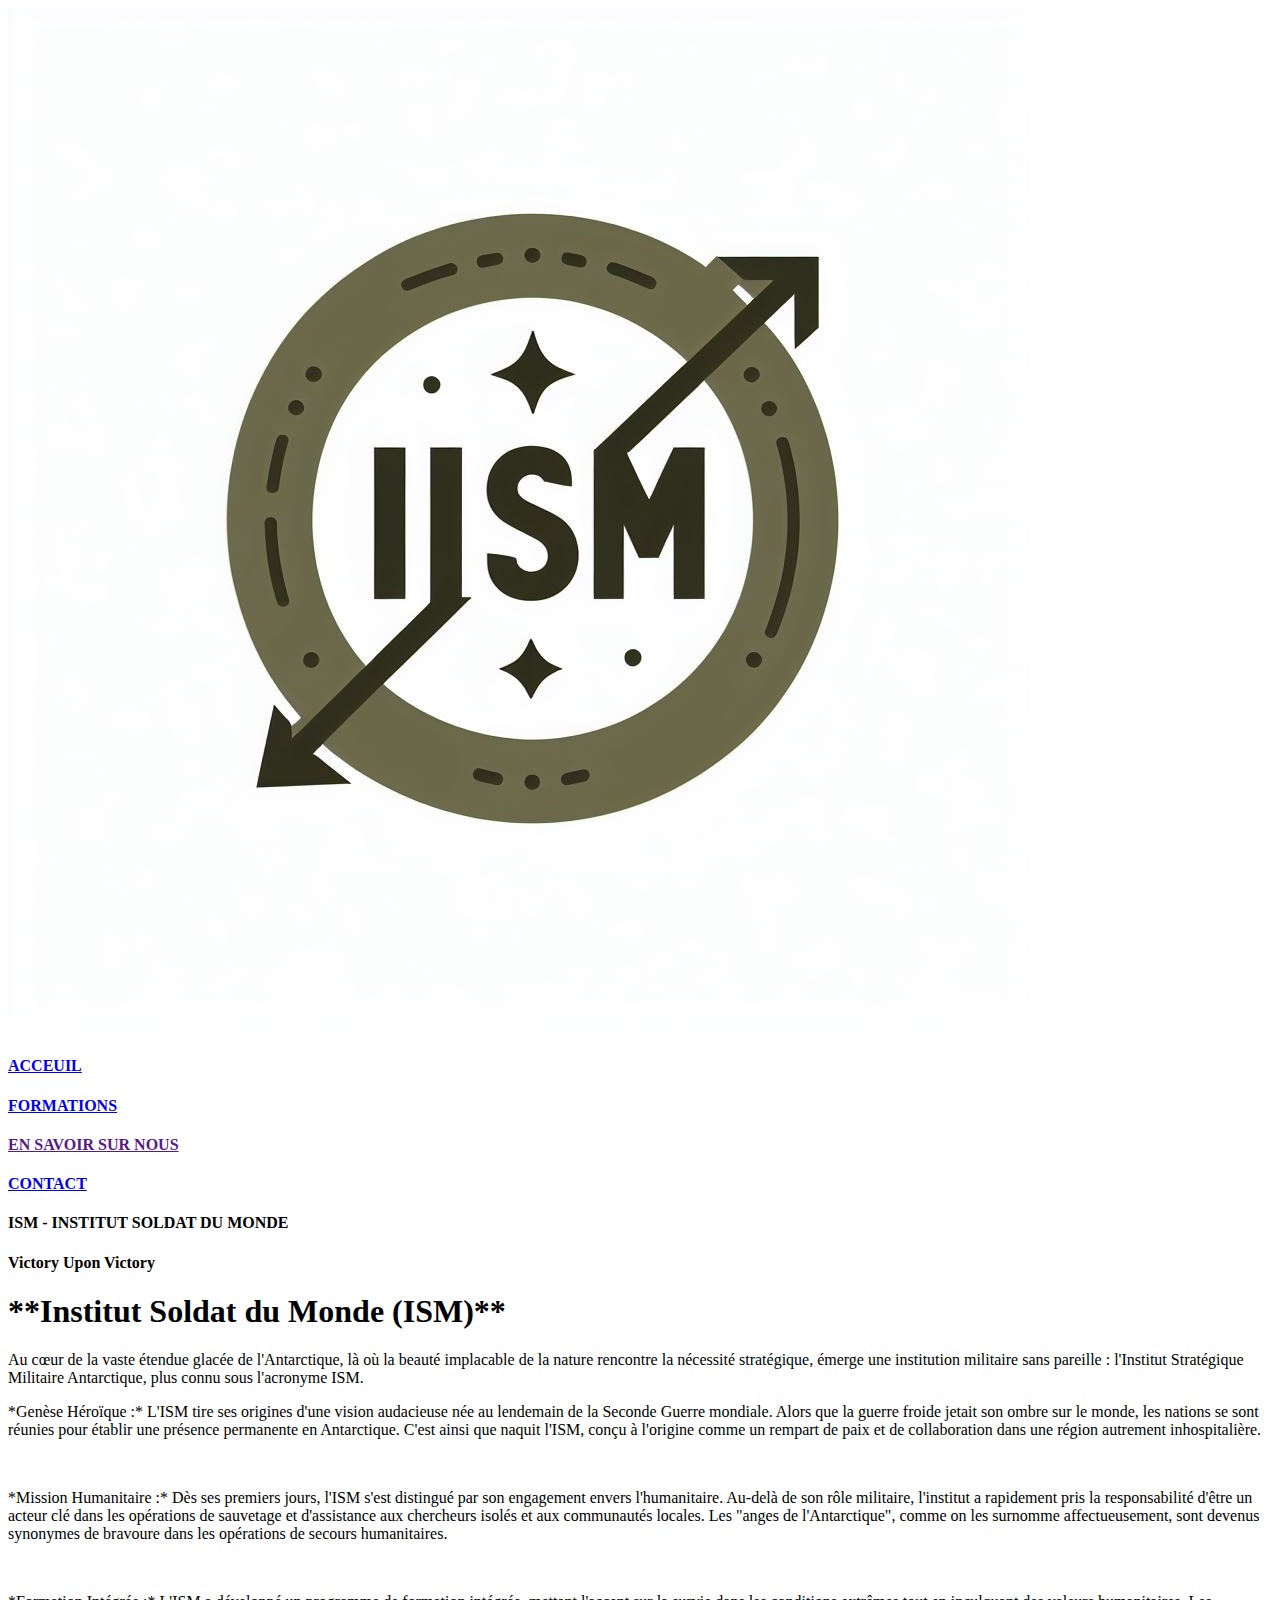
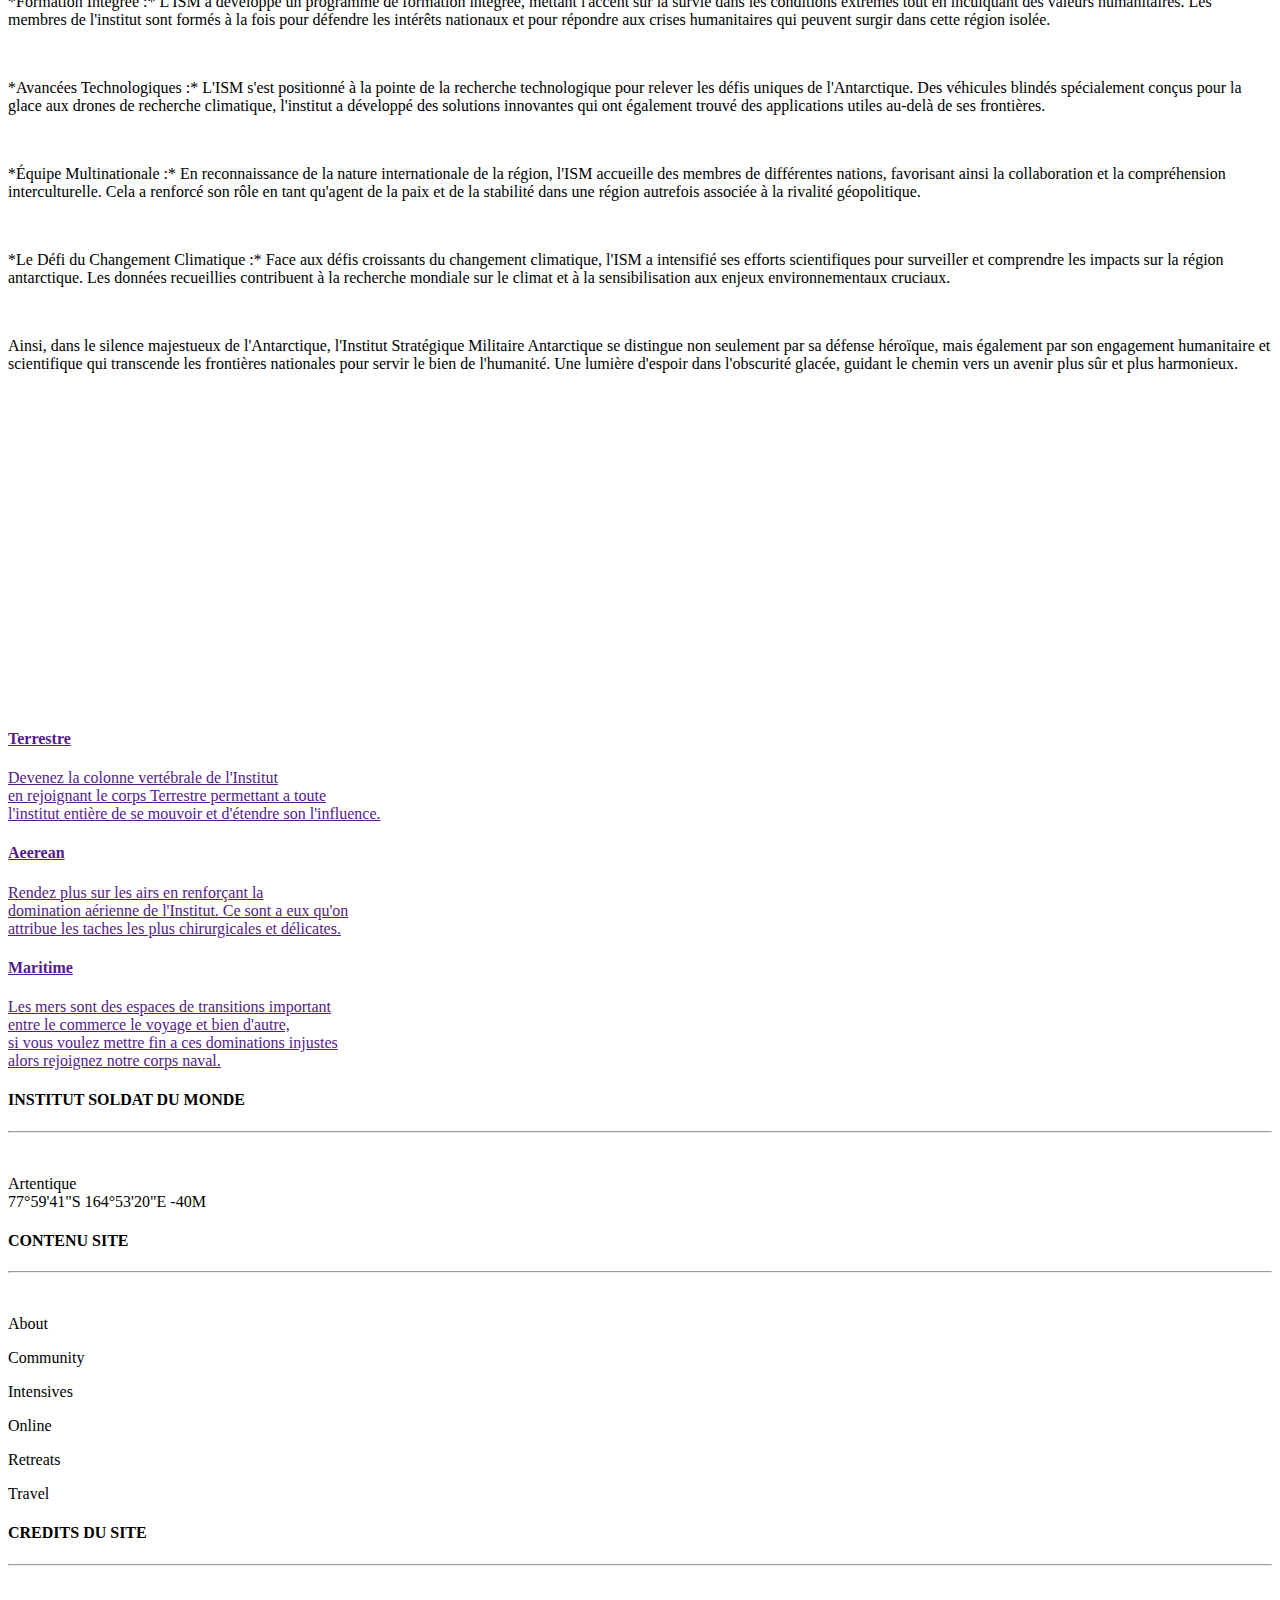
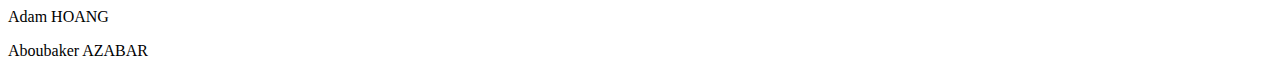
==== Acceuil.html @ afe30cb9 "ajout di sitt" ====
<!DOCTYPE html>
<html lang="fr">
	<head>
		<meta charset="utf-8" content="width=device-width, initial-scale=1"/>
		<title>Nom Ecole</title>
		<link rel="stylesheet" href="styles/Acceuil.css" />
	</head>
	<body>
		<header>
			<div class="MenuNavigation">
				<img src="Images/Icon.jpg">
				<a class = "NavFirstChild" href="Acceuil.html"><div><h4>ACCEUIL</h4></div></a>
				<a href="Formations.html"><div><h4>FORMATIONS</h4></div></a>
				<a href=""><div><h4>EN SAVOIR SUR NOUS</h4></div></a>
				<a href="Contact.html"><div><h4>CONTACT</h4></div></a>
			</div>
		</header>
		
		<aside>
			<div class="ImageMenu">
			  <div class="TextBlock1">
				<h4>ISM - INSTITUT SOLDAT DU MONDE</h4>
			  </div>
			  
			  <div class="TextBlock2">
				<h4>Victory Upon Victory</h4>
			  </div>
			</div>
		</aside>
		
		<main>
			<div class="Description">
				<section>
					 <h1>**Institut Soldat du Monde (ISM)**</h1>
					<article>

						<p>Au cœur de la vaste étendue glacée de l'Antarctique, là où la beauté implacable de la nature rencontre la nécessité stratégique, émerge une institution militaire sans pareille : l'Institut Stratégique Militaire Antarctique, plus connu sous l'acronyme ISM.

						<p>*Genèse Héroïque :* L'ISM tire ses origines d'une vision audacieuse née au lendemain de la Seconde Guerre mondiale. Alors que la guerre froide jetait son ombre sur le monde, les nations se sont réunies pour établir une présence permanente en Antarctique. C'est ainsi que naquit l'ISM, conçu à l'origine comme un rempart de paix et de collaboration dans une région autrement inhospitalière. </p><br>

						<p>*Mission Humanitaire :* Dès ses premiers jours, l'ISM s'est distingué par son engagement envers l'humanitaire. Au-delà de son rôle militaire, l'institut a rapidement pris la responsabilité d'être un acteur clé dans les opérations de sauvetage et d'assistance aux chercheurs isolés et aux communautés locales. Les "anges de l'Antarctique", comme on les surnomme affectueusement, sont devenus synonymes de bravoure dans les opérations de secours humanitaires.</p><br>

						<p>*Formation Intégrée :* L'ISM a développé un programme de formation intégrée, mettant l'accent sur la survie dans les conditions extrêmes tout en inculquant des valeurs humanitaires. Les membres de l'institut sont formés à la fois pour défendre les intérêts nationaux et pour répondre aux crises humanitaires qui peuvent surgir dans cette région isolée.</p><br>

						<p>*Avancées Technologiques :* L'ISM s'est positionné à la pointe de la recherche technologique pour relever les défis uniques de l'Antarctique. Des véhicules blindés spécialement conçus pour la glace aux drones de recherche climatique, l'institut a développé des solutions innovantes qui ont également trouvé des applications utiles au-delà de ses frontières.</p><br>

						<p>*Équipe Multinationale :* En reconnaissance de la nature internationale de la région, l'ISM accueille des membres de différentes nations, favorisant ainsi la collaboration et la compréhension interculturelle. Cela a renforcé son rôle en tant qu'agent de la paix et de la stabilité dans une région autrefois associée à la rivalité géopolitique.</p><br>

						<p>*Le Défi du Changement Climatique :* Face aux défis croissants du changement climatique, l'ISM a intensifié ses efforts scientifiques pour surveiller et comprendre les impacts sur la région antarctique. Les données recueillies contribuent à la recherche mondiale sur le climat et à la sensibilisation aux enjeux environnementaux cruciaux.</p><br>

						<p>Ainsi, dans le silence majestueux de l'Antarctique, l'Institut Stratégique Militaire Antarctique se distingue non seulement par sa défense héroïque, mais également par son engagement humanitaire et scientifique qui transcende les frontières nationales pour servir le bien de l'humanité. Une lumière d'espoir dans l'obscurité glacée, guidant le chemin vers un avenir plus sûr et plus harmonieux.</p>
					</article>
				</section>
			</div>

			<iframe width="560" height="315"
				src="https://www.youtube.com/embed/PQ_dmFUR2N8?si=P4kb01xujobnPOeJ"
				title="YouTube video player"
				frameborder="0"
				allow="accelerometer; autoplay; clipboard-write; encrypted-media; gyroscope; picture-in-picture; web-share" allowfullscreen>
			</iframe>
			
			<div class="Collection">
			
				<a class = "Terre" href=""><div>
					<h4>Terrestre</h4>
					<p>Devenez la colonne vertébrale de l'Institut<br>en rejoignant le corps Terrestre permettant a toute<br>l'institut entière de se mouvoir et d'étendre son l'influence.</p>
				</div></a>
				
				<a class = "Air" href=""><div>
					<h4>Aeerean</h4>
					<p>Rendez plus sur les airs en renforçant la<br>domination aérienne de l'Institut. Ce sont a eux qu'on<br>attribue les taches les plus chirurgicales et délicates.</p>
				</div></a>
				
				<a class = "Eau" href=""><div>
					<h4>Maritime</h4>
					<p>Les mers sont des espaces de transitions important<br>entre le commerce le voyage et bien d'autre,<br>si vous voulez mettre fin a ces dominations injustes<br>alors rejoignez notre corps naval.</p>
				</div></a>
			</div>
			
			
			
		</main>
		
		<footer>
			<div class="infos">
				<div>
					<section>
					<h4>INSTITUT SOLDAT DU MONDE</h4>
					<hr>
					<br>
					<p>Artentique <br>77°59'41"S 164°53'20"E -40M</p>
					</section>
				</div>
				<div>
					<section>
						<h4>CONTENU SITE</h4>
						<hr>
						<br>
						<p>About</p>
						<p>Community</p>
						<p>Intensives</p>
						<p>Online</p>
						<p>Retreats</p>
						<p>Travel</p>
					</section>
				</div>
				<div>
					<section>
						<h4>CREDITS DU SITE</h4>
						<hr>
						<br>
						<p>Adam HOANG</p>
						<p>Aboubaker AZABAR</p>
					</section>
				</div>
			</div>
		</footer>
	</body>
</html>
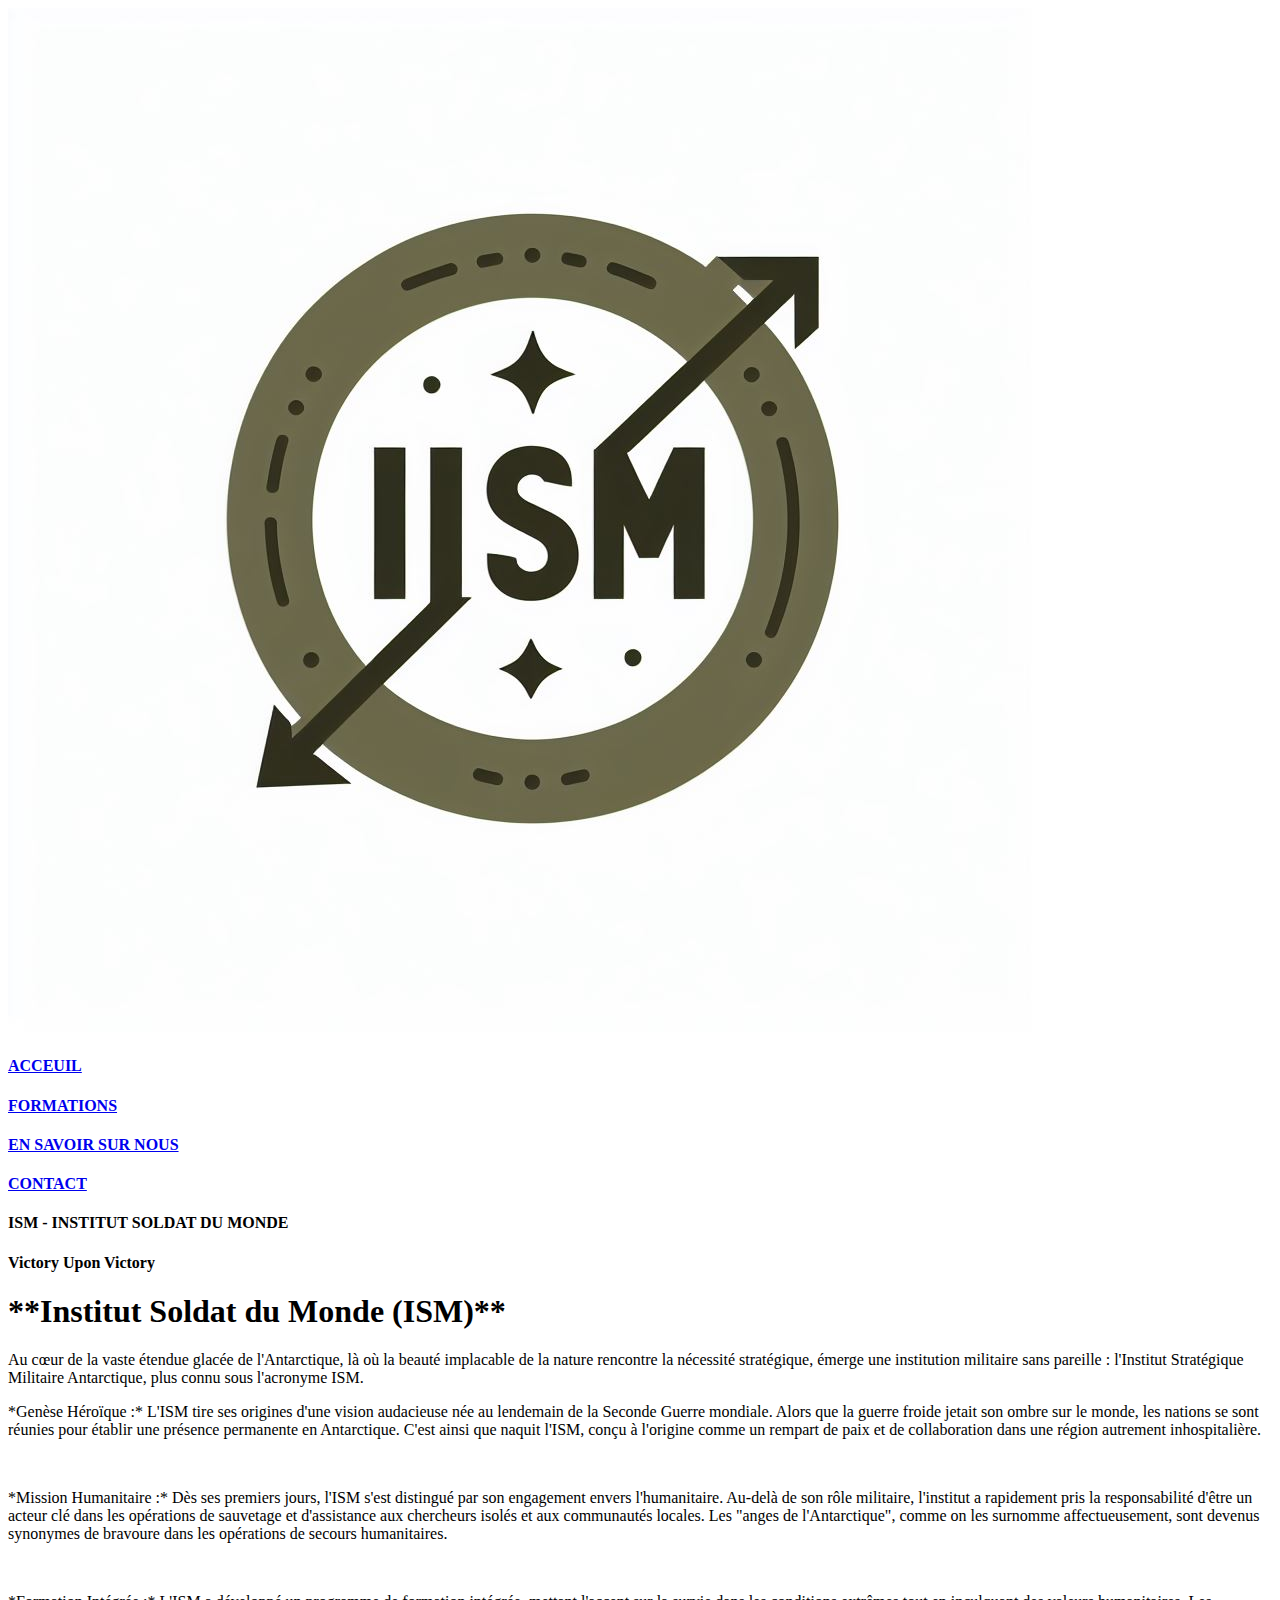
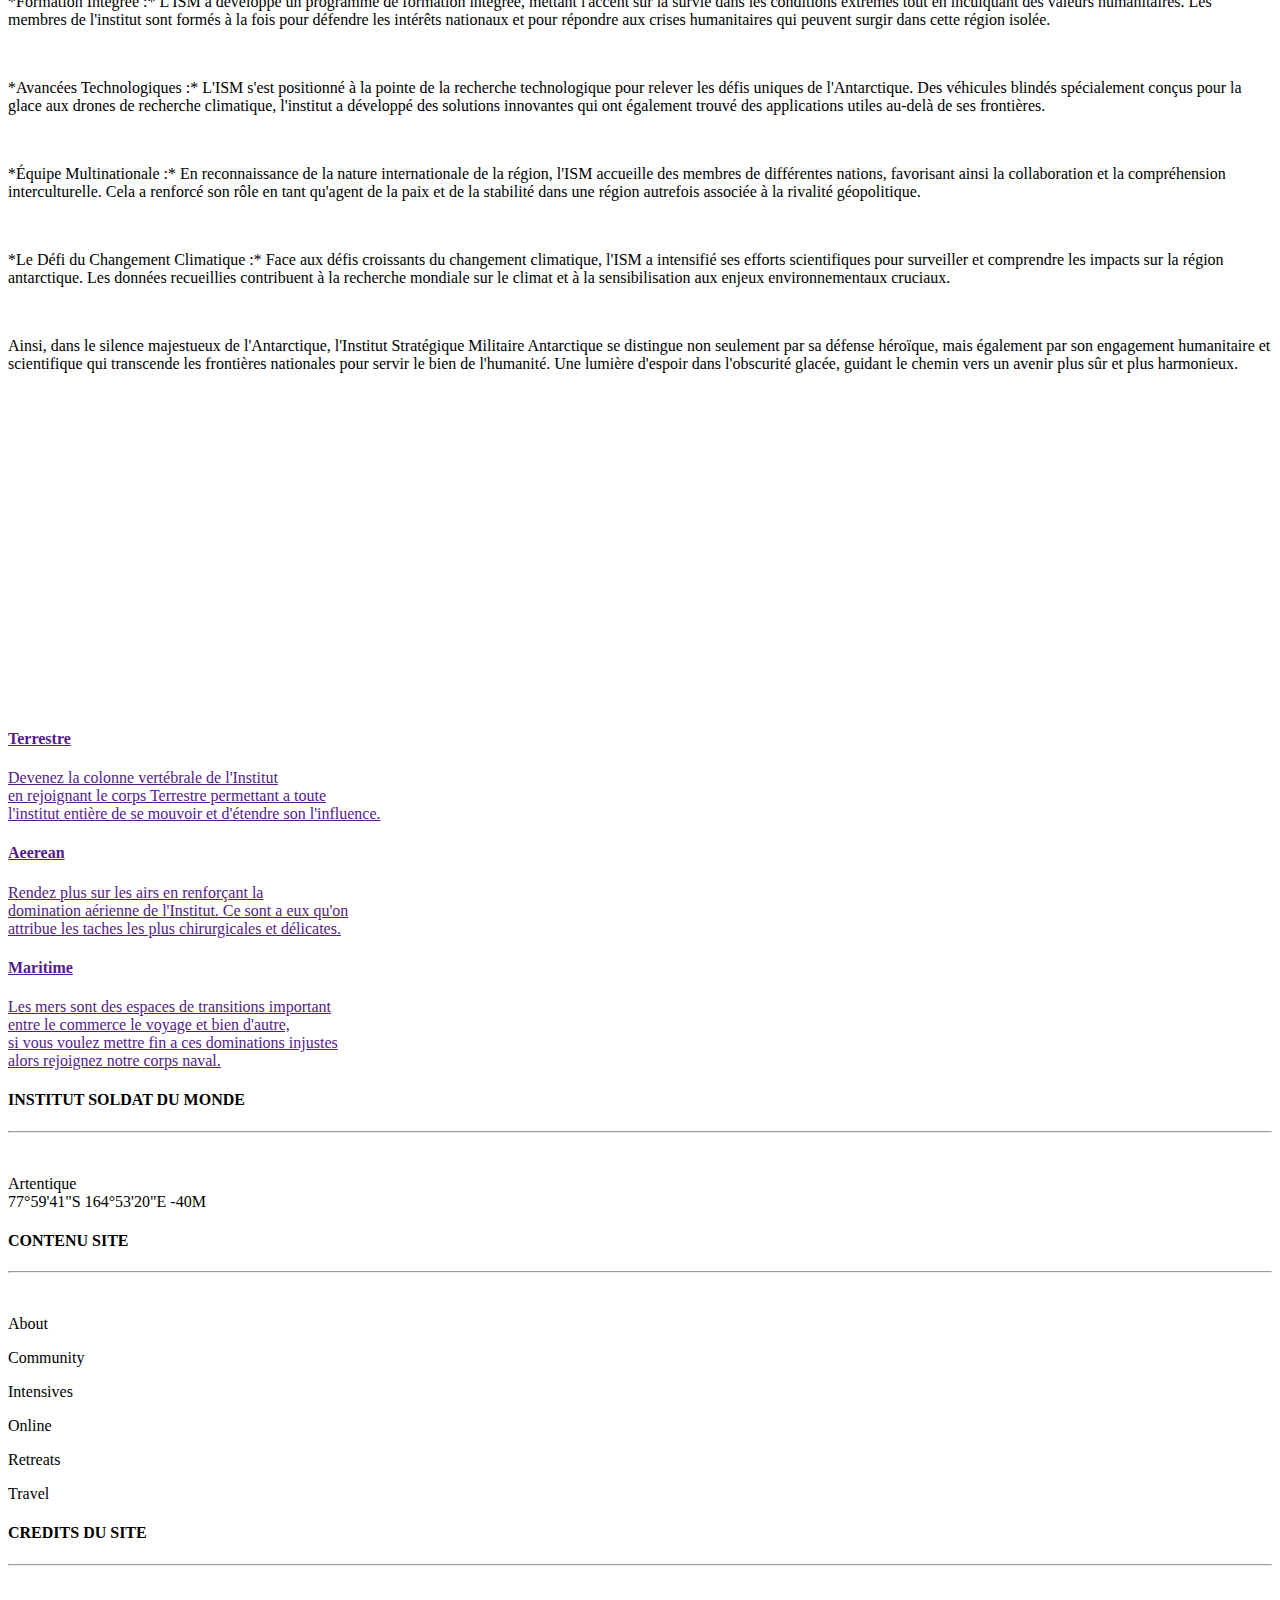
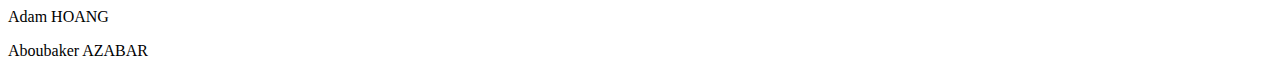
==== commit da6558c8: "Acceuil.html" ====
--- a/Acceuil.html
+++ b/Acceuil.html
@@ -11,7 +11,7 @@
 				<img src="Images/Icon.jpg">
 				<a class = "NavFirstChild" href="Acceuil.html"><div><h4>ACCEUIL</h4></div></a>
 				<a href="Formations.html"><div><h4>FORMATIONS</h4></div></a>
-				<a href=""><div><h4>EN SAVOIR SUR NOUS</h4></div></a>
+				<a href="4epage/4epage.html"><div><h4>EN SAVOIR SUR NOUS</h4></div></a>
 				<a href="Contact.html"><div><h4>CONTACT</h4></div></a>
 			</div>
 		</header>
@@ -117,4 +117,4 @@
 			</div>
 		</footer>
 	</body>
-</html>+</html>
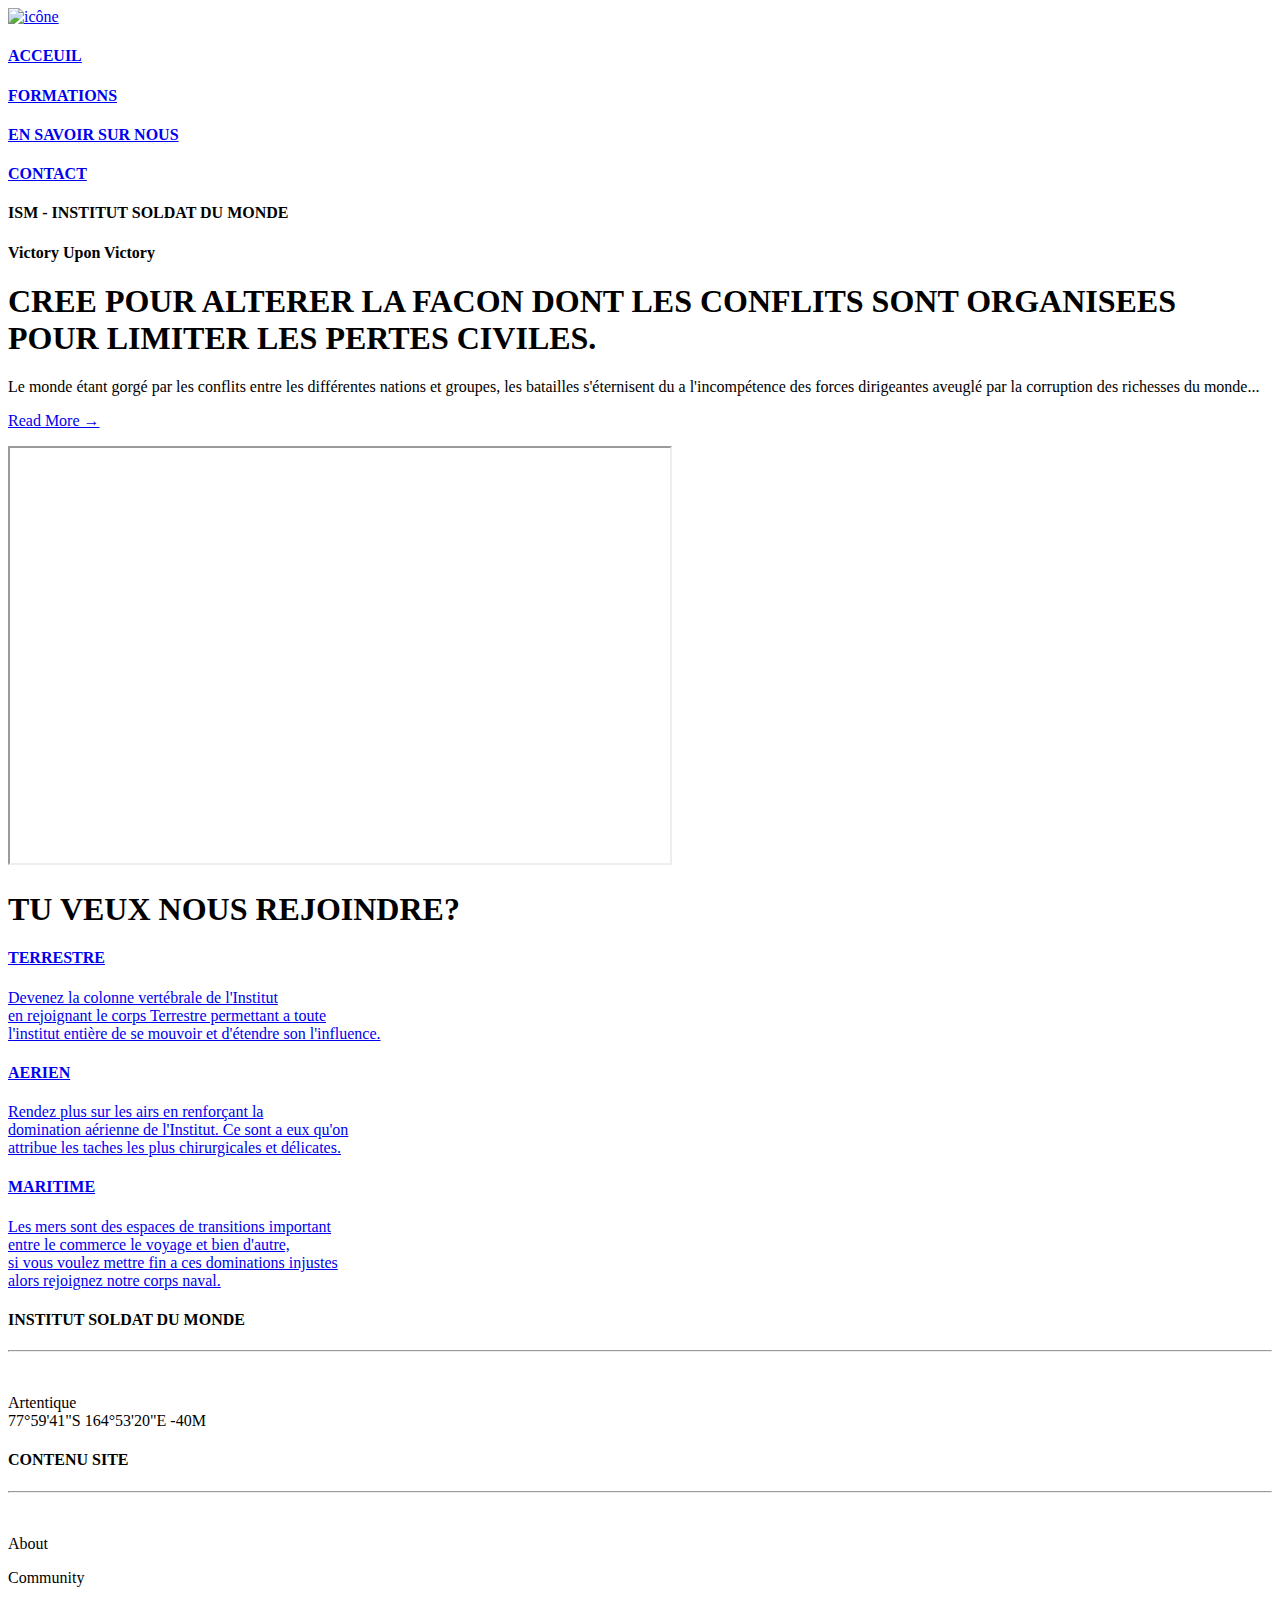
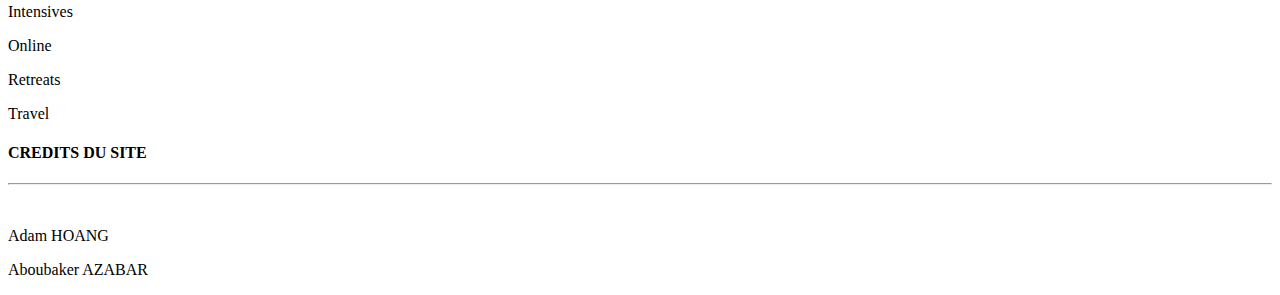
==== commit c7f0948e: "les femmes c le mal" ====
--- a/Acceuil.html
+++ b/Acceuil.html
@@ -1,19 +1,22 @@
 <!DOCTYPE html>
 <html lang="fr">
 	<head>
-		<meta charset="utf-8" content="width=device-width, initial-scale=1"/>
-		<title>Nom Ecole</title>
+		<meta charset="utf-8">
+		<meta name="viewport" content="width=device-width, initial-scale=1">
+		<title>ISM - INSTITUT SOLDAT DU MONDE</title>
+		<link rel="icon" href="Images/icon.jpg">
 		<link rel="stylesheet" href="styles/Acceuil.css" />
+		<link rel="stylesheet" href="styles/responsiveStyle.css" />
 	</head>
 	<body>
 		<header>
 			<div class="MenuNavigation">
-				<img src="Images/Icon.jpg">
-				<a class = "NavFirstChild" href="Acceuil.html"><div><h4>ACCEUIL</h4></div></a>
-				<a href="Formations.html"><div><h4>FORMATIONS</h4></div></a>
-				<a href="4epage/4epage.html"><div><h4>EN SAVOIR SUR NOUS</h4></div></a>
-				<a href="Contact.html"><div><h4>CONTACT</h4></div></a>
-			</div>
+				<a class="logoHref" href="Acceuil.html"><img class="logoImg" src="Images/icon.jpg" alt="icône" ></a>
+				<a class = "NavFirstChild" href="Acceuil.html"><h4>ACCEUIL</h4></a>
+				<a href="Formations.html"><h4>FORMATIONS</h4></a>
+				<a href="EnSavoirPlus.html"><h4>EN SAVOIR SUR NOUS</h4></a>
+				<a href="Contact.html"><h4>CONTACT</h4></a>
+			</div>		
 		</header>
 		
 		<aside>
@@ -31,54 +34,39 @@
 		<main>
 			<div class="Description">
 				<section>
-					 <h1>**Institut Soldat du Monde (ISM)**</h1>
+					 <h1>CREE POUR ALTERER LA FACON DONT LES CONFLITS SONT ORGANISEES POUR LIMITER LES PERTES CIVILES.</h1>
 					<article>
-
-						<p>Au cœur de la vaste étendue glacée de l'Antarctique, là où la beauté implacable de la nature rencontre la nécessité stratégique, émerge une institution militaire sans pareille : l'Institut Stratégique Militaire Antarctique, plus connu sous l'acronyme ISM.
-
-						<p>*Genèse Héroïque :* L'ISM tire ses origines d'une vision audacieuse née au lendemain de la Seconde Guerre mondiale. Alors que la guerre froide jetait son ombre sur le monde, les nations se sont réunies pour établir une présence permanente en Antarctique. C'est ainsi que naquit l'ISM, conçu à l'origine comme un rempart de paix et de collaboration dans une région autrement inhospitalière. </p><br>
-
-						<p>*Mission Humanitaire :* Dès ses premiers jours, l'ISM s'est distingué par son engagement envers l'humanitaire. Au-delà de son rôle militaire, l'institut a rapidement pris la responsabilité d'être un acteur clé dans les opérations de sauvetage et d'assistance aux chercheurs isolés et aux communautés locales. Les "anges de l'Antarctique", comme on les surnomme affectueusement, sont devenus synonymes de bravoure dans les opérations de secours humanitaires.</p><br>
-
-						<p>*Formation Intégrée :* L'ISM a développé un programme de formation intégrée, mettant l'accent sur la survie dans les conditions extrêmes tout en inculquant des valeurs humanitaires. Les membres de l'institut sont formés à la fois pour défendre les intérêts nationaux et pour répondre aux crises humanitaires qui peuvent surgir dans cette région isolée.</p><br>
-
-						<p>*Avancées Technologiques :* L'ISM s'est positionné à la pointe de la recherche technologique pour relever les défis uniques de l'Antarctique. Des véhicules blindés spécialement conçus pour la glace aux drones de recherche climatique, l'institut a développé des solutions innovantes qui ont également trouvé des applications utiles au-delà de ses frontières.</p><br>
-
-						<p>*Équipe Multinationale :* En reconnaissance de la nature internationale de la région, l'ISM accueille des membres de différentes nations, favorisant ainsi la collaboration et la compréhension interculturelle. Cela a renforcé son rôle en tant qu'agent de la paix et de la stabilité dans une région autrefois associée à la rivalité géopolitique.</p><br>
-
-						<p>*Le Défi du Changement Climatique :* Face aux défis croissants du changement climatique, l'ISM a intensifié ses efforts scientifiques pour surveiller et comprendre les impacts sur la région antarctique. Les données recueillies contribuent à la recherche mondiale sur le climat et à la sensibilisation aux enjeux environnementaux cruciaux.</p><br>
-
-						<p>Ainsi, dans le silence majestueux de l'Antarctique, l'Institut Stratégique Militaire Antarctique se distingue non seulement par sa défense héroïque, mais également par son engagement humanitaire et scientifique qui transcende les frontières nationales pour servir le bien de l'humanité. Une lumière d'espoir dans l'obscurité glacée, guidant le chemin vers un avenir plus sûr et plus harmonieux.</p>
+						<p>Le monde étant gorgé par les conflits entre les différentes nations et groupes, les batailles s'éternisent du a l'incompétence des forces dirigeantes aveuglé par la corruption des richesses du monde...</p>
+						<p class="ReadMore"><a href="EnSavoirPlus.html">Read More →</a></p>
 					</article>
 				</section>
 			</div>
 
-			<iframe width="560" height="315"
+			<iframe width="660" height="415"
 				src="https://www.youtube.com/embed/PQ_dmFUR2N8?si=P4kb01xujobnPOeJ"
 				title="YouTube video player"
-				frameborder="0"
 				allow="accelerometer; autoplay; clipboard-write; encrypted-media; gyroscope; picture-in-picture; web-share" allowfullscreen>
 			</iframe>
 			
+			<h1 class = "Title1">TU VEUX NOUS REJOINDRE?</h1>
+
 			<div class="Collection">
 			
-				<a class = "Terre" href=""><div>
-					<h4>Terrestre</h4>
+				<a class = "Terre" href="Formations.html"><div>
+					<h4>TERRESTRE</h4>
 					<p>Devenez la colonne vertébrale de l'Institut<br>en rejoignant le corps Terrestre permettant a toute<br>l'institut entière de se mouvoir et d'étendre son l'influence.</p>
 				</div></a>
 				
-				<a class = "Air" href=""><div>
-					<h4>Aeerean</h4>
+				<a class = "Air" href="Formations.html"><div>
+					<h4>AERIEN</h4>
 					<p>Rendez plus sur les airs en renforçant la<br>domination aérienne de l'Institut. Ce sont a eux qu'on<br>attribue les taches les plus chirurgicales et délicates.</p>
 				</div></a>
 				
-				<a class = "Eau" href=""><div>
-					<h4>Maritime</h4>
+				<a class = "Eau" href="Formations.html"><div>
+					<h4>MARITIME</h4>
 					<p>Les mers sont des espaces de transitions important<br>entre le commerce le voyage et bien d'autre,<br>si vous voulez mettre fin a ces dominations injustes<br>alors rejoignez notre corps naval.</p>
 				</div></a>
 			</div>
-			
-			
 			
 		</main>
 		
@@ -117,4 +105,4 @@
 			</div>
 		</footer>
 	</body>
-</html>
+</html>